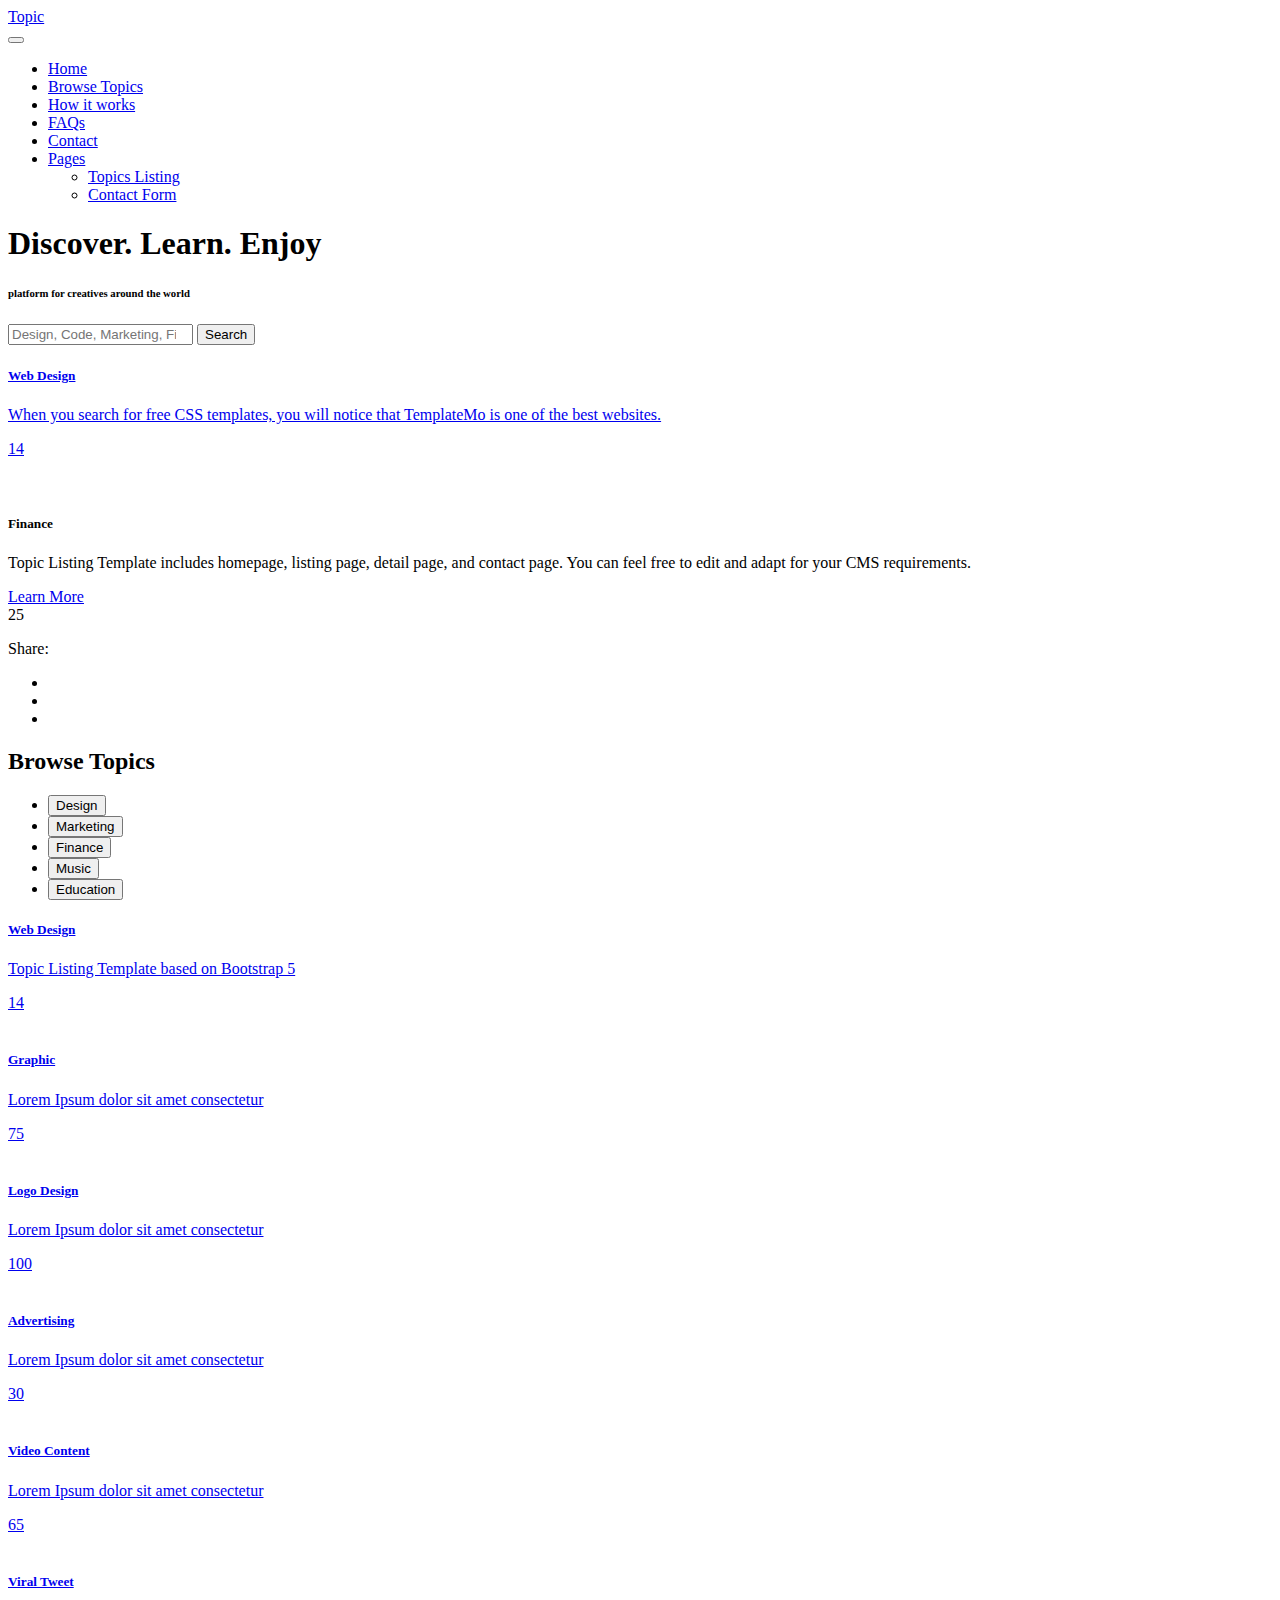
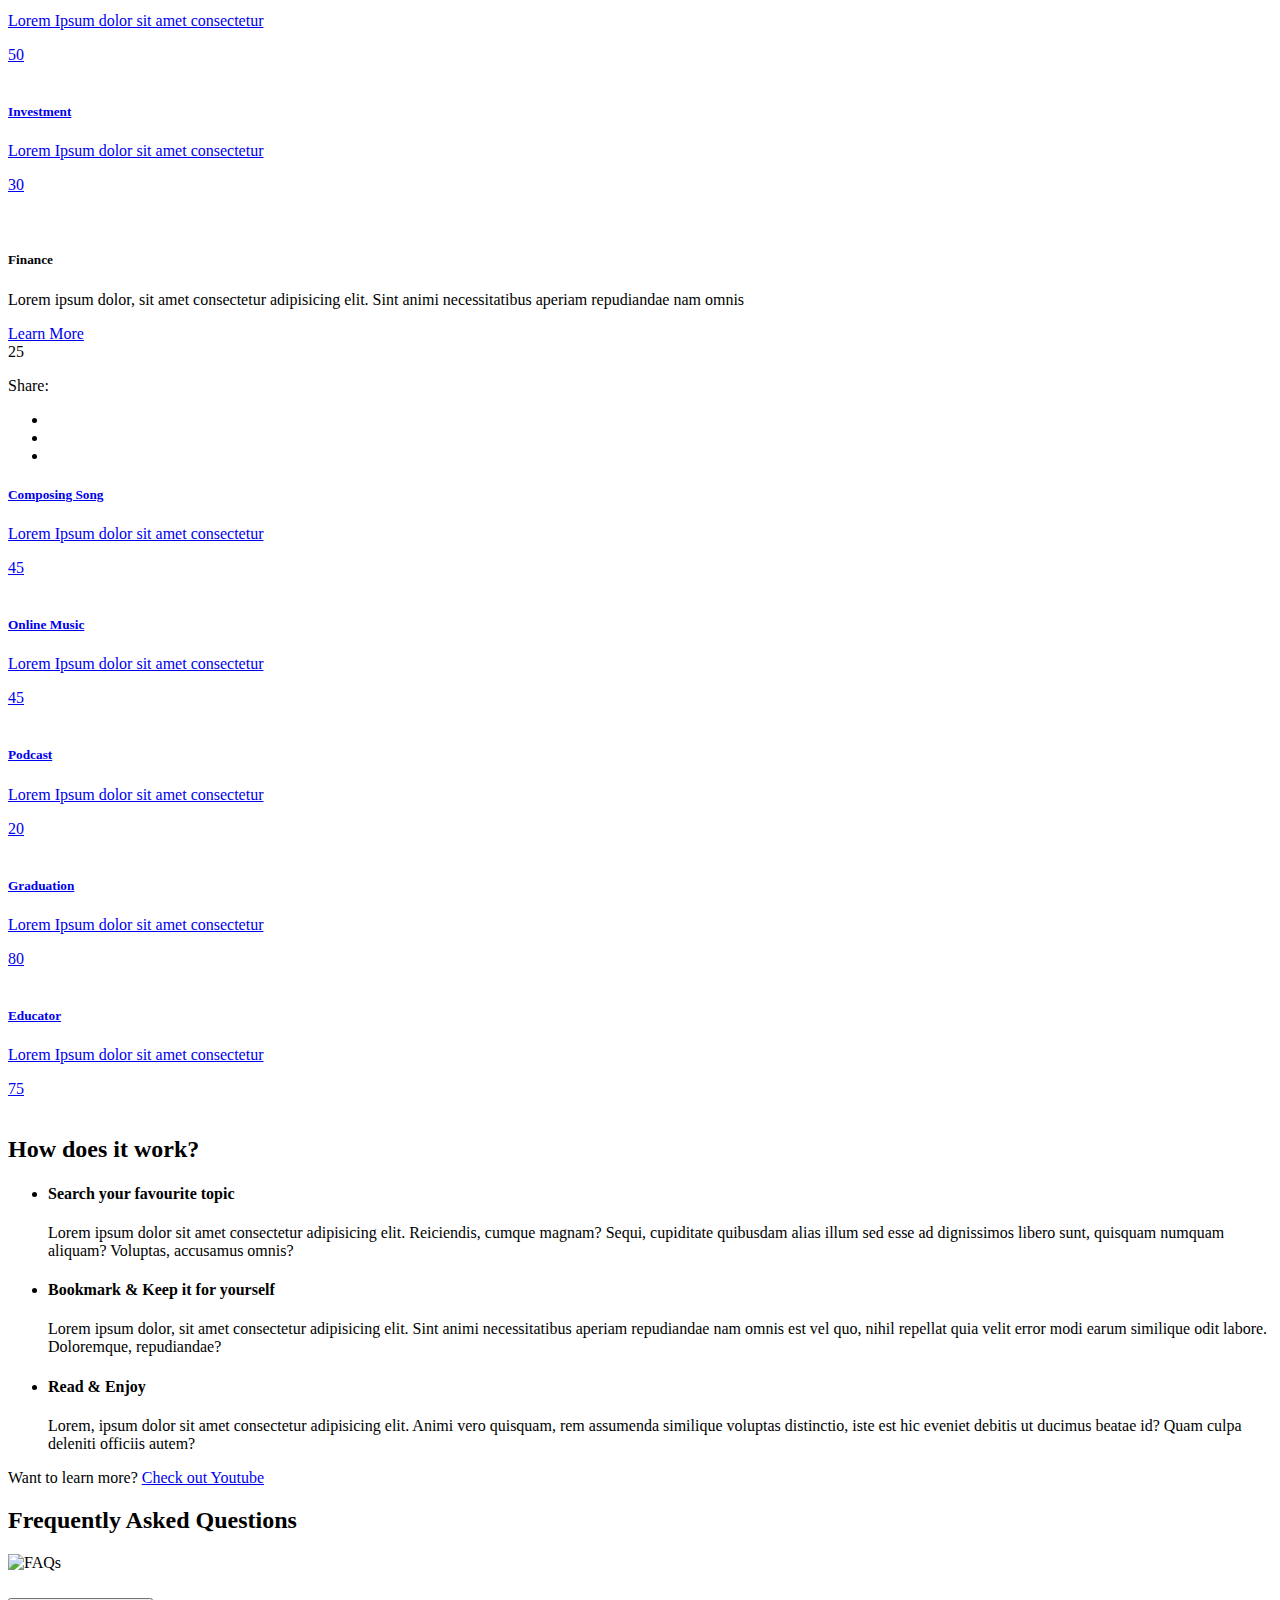
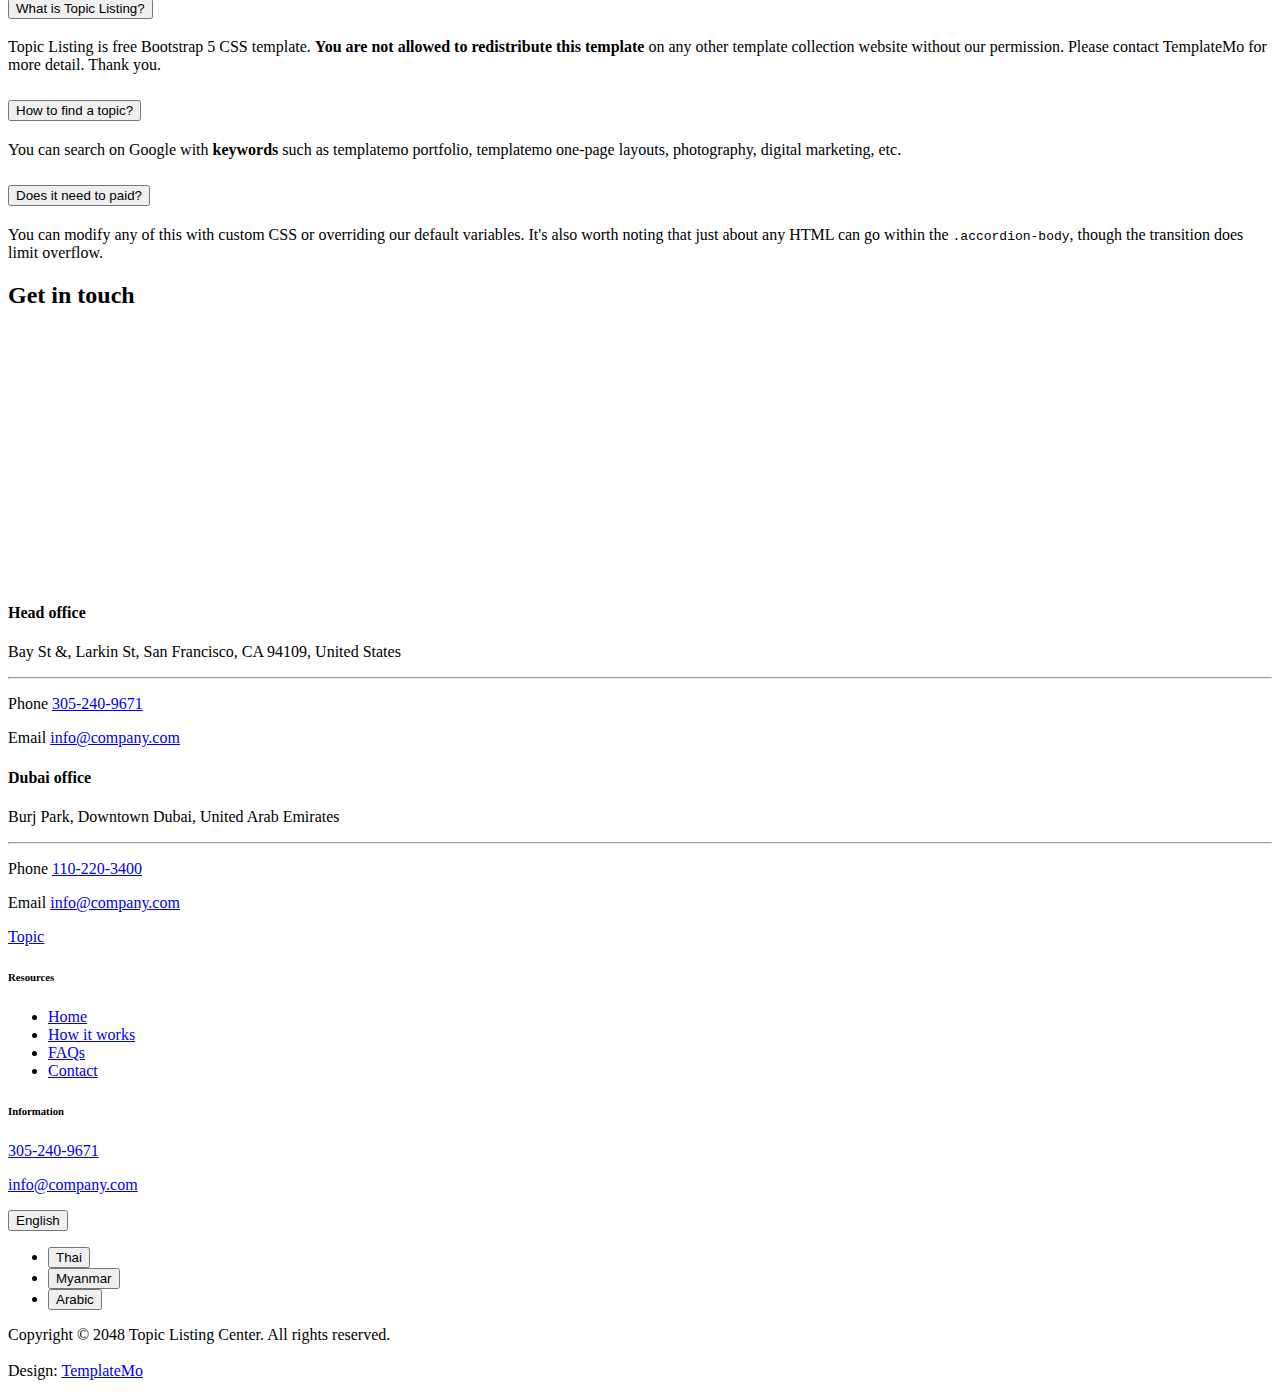
==== client/public/resource/index.html @ b2883f79 "Setup basic markup, styles and routes" ====
<!doctype html>
<html lang="en">
    <head>
        <meta charset="utf-8">
        <meta name="viewport" content="width=device-width, initial-scale=1">

        <meta name="description" content="">
        <meta name="author" content="">

        <title>Topic Listing Bootstrap 5 Template</title>

        <!-- CSS FILES -->        
        <link rel="preconnect" href="https://fonts.googleapis.com">
        
        <link rel="preconnect" href="https://fonts.gstatic.com" crossorigin>

        <link href="https://fonts.googleapis.com/css2?family=Montserrat:wght@500;600;700&family=Open+Sans&display=swap" rel="stylesheet">
                        
        <link href="css/bootstrap.min.css" rel="stylesheet">

        <link href="css/bootstrap-icons.css" rel="stylesheet">

        <link href="css/templatemo-topic-listing.css" rel="stylesheet">      
<!--

TemplateMo 590 topic listing

https://templatemo.com/tm-590-topic-listing

-->
    </head>
    
    <body id="top">

        <main>

            <nav className="navbar navbar-expand-lg">
                <div className="container">
                    <a className="navbar-brand" href="index.html">
                        <i className="bi-back"></i>
                        <span>Topic</span>
                    </a>

                    <div className="d-lg-none ms-auto me-4">
                        <a href="#top" className="navbar-icon bi-person smoothscroll"></a>
                    </div>
    
                    <button className="navbar-toggler" type="button" data-bs-toggle="collapse" data-bs-target="#navbarNav" aria-controls="navbarNav" aria-expanded="false" aria-label="Toggle navigation">
                        <span className="navbar-toggler-icon"></span>
                    </button>
    
                    <div className="collapse navbar-collapse" id="navbarNav">
                        <ul className="navbar-nav ms-lg-5 me-lg-auto">
                            <li className="nav-item">
                                <a className="nav-link click-scroll" href="#section_1">Home</a>
                            </li>

                            <li className="nav-item">
                                <a className="nav-link click-scroll" href="#section_2">Browse Topics</a>
                            </li>
    
                            <li className="nav-item">
                                <a className="nav-link click-scroll" href="#section_3">How it works</a>
                            </li>

                            <li className="nav-item">
                                <a className="nav-link click-scroll" href="#section_4">FAQs</a>
                            </li>
    
                            <li className="nav-item">
                                <a className="nav-link click-scroll" href="#section_5">Contact</a>
                            </li>

                            <li className="nav-item dropdown">
                                <a className="nav-link dropdown-toggle" href="#" id="navbarLightDropdownMenuLink" role="button" data-bs-toggle="dropdown" aria-expanded="false">Pages</a>

                                <ul className="dropdown-menu dropdown-menu-light" aria-labelledby="navbarLightDropdownMenuLink">
                                    <li><a className="dropdown-item" href="topics-listing.html">Topics Listing</a></li>

                                    <li><a className="dropdown-item" href="contact.html">Contact Form</a></li>
                                </ul>
                            </li>
                        </ul>

                        <div className="d-none d-lg-block">
                            <a href="#top" className="navbar-icon bi-person smoothscroll"></a>
                        </div>
                    </div>
                </div>
            </nav>
            

            <section className="hero-section d-flex justify-content-center align-items-center" id="section_1">
                <div className="container">
                    <div className="row">

                        <div className="col-lg-8 col-12 mx-auto">
                            <h1 className="text-white text-center">Discover. Learn. Enjoy</h1>

                            <h6 className="text-center">platform for creatives around the world</h6>

                            <form method="get" className="custom-form mt-4 pt-2 mb-lg-0 mb-5" role="search">
                                <div className="input-group input-group-lg">
                                    <span className="input-group-text bi-search" id="basic-addon1">
                                        
                                    </span>

                                    <input name="keyword" type="search" className="form-control" id="keyword" placeholder="Design, Code, Marketing, Finance ..." aria-label="Search" />

                                    <button type="submit" className="form-control">Search</button>
                                </div>
                            </form>
                        </div>

                    </div>
                </div>
            </section>


            <section className="featured-section">
                <div className="container">
                    <div className="row justify-content-center">

                        <div className="col-lg-4 col-12 mb-4 mb-lg-0">
                            <div className="custom-block bg-white shadow-lg">
                                <a href="topics-detail.html">
                                    <div className="d-flex">
                                        <div>
                                            <h5 className="mb-2">Web Design</h5>

                                            <p className="mb-0">When you search for free CSS templates, you will notice that TemplateMo is one of the best websites.</p>
                                        </div>

                                        <span className="badge bg-design rounded-pill ms-auto">14</span>
                                    </div>

                                    <img src="images/topics/undraw_Remote_design_team_re_urdx.png" className="custom-block-image img-fluid" alt="">
                                </a>
                            </div>
                        </div>

                        <div className="col-lg-6 col-12">
                            <div className="custom-block custom-block-overlay">
                                <div className="d-flex flex-column h-100">
                                    <img src="images/businesswoman-using-tablet-analysis.jpg" className="custom-block-image img-fluid" alt="">

                                    <div className="custom-block-overlay-text d-flex">
                                        <div>
                                            <h5 className="text-white mb-2">Finance</h5>

                                            <p className="text-white">Topic Listing Template includes homepage, listing page, detail page, and contact page. You can feel free to edit and adapt for your CMS requirements.</p>

                                            <a href="topics-detail.html" className="btn custom-btn mt-2 mt-lg-3">Learn More</a>
                                        </div>

                                        <span className="badge bg-finance rounded-pill ms-auto">25</span>
                                    </div>

                                    <div className="social-share d-flex">
                                        <p className="text-white me-4">Share:</p>

                                        <ul className="social-icon">
                                            <li className="social-icon-item">
                                                <a href="#" className="social-icon-link bi-twitter"></a>
                                            </li>

                                            <li className="social-icon-item">
                                                <a href="#" className="social-icon-link bi-facebook"></a>
                                            </li>

                                            <li className="social-icon-item">
                                                <a href="#" className="social-icon-link bi-pinterest"></a>
                                            </li>
                                        </ul>

                                        <a href="#" className="custom-icon bi-bookmark ms-auto"></a>
                                    </div>

                                    <div className="section-overlay"></div>
                                </div>
                            </div>
                        </div>

                    </div>
                </div>
            </section>


            <section className="explore-section section-padding" id="section_2">
                <div className="container">
                    <div className="row">

                        <div className="col-12 text-center">
                            <h2 className="mb-4">Browse Topics</h1>
                        </div>

                    </div>
                </div>

                <div className="container-fluid">
                    <div className="row">
                        <ul className="nav nav-tabs" id="myTab" role="tablist">
                            <li className="nav-item" role="presentation">
                                <button className="nav-link active" id="design-tab" data-bs-toggle="tab" data-bs-target="#design-tab-pane" type="button" role="tab" aria-controls="design-tab-pane" aria-selected="true">Design</button>
                            </li>

                            <li className="nav-item" role="presentation">
                                <button className="nav-link" id="marketing-tab" data-bs-toggle="tab" data-bs-target="#marketing-tab-pane" type="button" role="tab" aria-controls="marketing-tab-pane" aria-selected="false">Marketing</button>
                            </li>

                            <li className="nav-item" role="presentation">
                                <button className="nav-link" id="finance-tab" data-bs-toggle="tab" data-bs-target="#finance-tab-pane" type="button" role="tab" aria-controls="finance-tab-pane" aria-selected="false">Finance</button>
                            </li>

                            <li className="nav-item" role="presentation">
                                <button className="nav-link" id="music-tab" data-bs-toggle="tab" data-bs-target="#music-tab-pane" type="button" role="tab" aria-controls="music-tab-pane" aria-selected="false">Music</button>
                            </li>

                            <li className="nav-item" role="presentation">
                                <button className="nav-link" id="education-tab" data-bs-toggle="tab" data-bs-target="#education-tab-pane" type="button" role="tab" aria-controls="education-tab-pane" aria-selected="false">Education</button>
                            </li>
                        </ul>
                    </div>
                </div>

                <div className="container">
                    <div className="row">

                        <div className="col-12">
                            <div className="tab-content" id="myTabContent">
                                <div className="tab-pane fade show active" id="design-tab-pane" role="tabpanel" aria-labelledby="design-tab" tabIndex="0">
                                    <div className="row">
                                        <div className="col-lg-4 col-md-6 col-12 mb-4 mb-lg-0">
                                            <div className="custom-block bg-white shadow-lg">
                                                <a href="topics-detail.html">
                                                    <div className="d-flex">
                                                        <div>
                                                            <h5 className="mb-2">Web Design</h5>

                                                            <p className="mb-0">Topic Listing Template based on Bootstrap 5</p>
                                                        </div>

                                                        <span className="badge bg-design rounded-pill ms-auto">14</span>
                                                    </div>

                                                    <img src="images/topics/undraw_Remote_design_team_re_urdx.png" className="custom-block-image img-fluid" alt="">
                                                </a>
                                            </div>
                                        </div>

                                        <div className="col-lg-4 col-md-6 col-12 mb-4 mb-lg-0">
                                            <div className="custom-block bg-white shadow-lg">
                                                <a href="topics-detail.html">
                                                    <div className="d-flex">
                                                        <div>
                                                            <h5 className="mb-2">Graphic</h5>

                                                                <p className="mb-0">Lorem Ipsum dolor sit amet consectetur</p>
                                                        </div>

                                                        <span className="badge bg-design rounded-pill ms-auto">75</span>
                                                    </div>

                                                    <img src="images/topics/undraw_Redesign_feedback_re_jvm0.png" className="custom-block-image img-fluid" alt="">
                                                </a>
                                            </div>
                                        </div>

                                        <div className="col-lg-4 col-md-6 col-12">
                                            <div className="custom-block bg-white shadow-lg">
                                                <a href="topics-detail.html">
                                                    <div className="d-flex">
                                                        <div>
                                                            <h5 className="mb-2">Logo Design</h5>

                                                                <p className="mb-0">Lorem Ipsum dolor sit amet consectetur</p>
                                                        </div>

                                                        <span className="badge bg-design rounded-pill ms-auto">100</span>
                                                    </div>

                                                    <img src="images/topics/colleagues-working-cozy-office-medium-shot.png" className="custom-block-image img-fluid" alt="">
                                                </a>
                                            </div>
                                        </div>
                                    </div>
                                </div>

                                <div className="tab-pane fade" id="marketing-tab-pane" role="tabpanel" aria-labelledby="marketing-tab" tabIndex="0">
                                    <div className="row">
                                        <div className="col-lg-4 col-md-6 col-12 mb-4 mb-lg-3">
                                                <div className="custom-block bg-white shadow-lg">
                                                    <a href="topics-detail.html">
                                                        <div className="d-flex">
                                                            <div>
                                                                <h5 className="mb-2">Advertising</h5>

                                                                <p className="mb-0">Lorem Ipsum dolor sit amet consectetur</p>
                                                            </div>

                                                            <span className="badge bg-advertising rounded-pill ms-auto">30</span>
                                                        </div>

                                                        <img src="images/topics/undraw_online_ad_re_ol62.png" className="custom-block-image img-fluid" alt="">
                                                    </a>
                                                </div>
                                            </div>

                                            <div className="col-lg-4 col-md-6 col-12 mb-4 mb-lg-3">
                                                <div className="custom-block bg-white shadow-lg">
                                                    <a href="topics-detail.html">
                                                        <div className="d-flex">
                                                            <div>
                                                                <h5 className="mb-2">Video Content</h5>

                                                                <p className="mb-0">Lorem Ipsum dolor sit amet consectetur</p>
                                                            </div>

                                                            <span className="badge bg-advertising rounded-pill ms-auto">65</span>
                                                        </div>

                                                        <img src="images/topics/undraw_Group_video_re_btu7.png" className="custom-block-image img-fluid" alt="">
                                                    </a>
                                                </div>
                                            </div>

                                            <div className="col-lg-4 col-md-6 col-12">
                                                <div className="custom-block bg-white shadow-lg">
                                                    <a href="topics-detail.html">
                                                        <div className="d-flex">
                                                            <div>
                                                                <h5 className="mb-2">Viral Tweet</h5>

                                                                <p className="mb-0">Lorem Ipsum dolor sit amet consectetur</p>
                                                            </div>

                                                            <span className="badge bg-advertising rounded-pill ms-auto">50</span>
                                                        </div>

                                                        <img src="images/topics/undraw_viral_tweet_gndb.png" className="custom-block-image img-fluid" alt="">
                                                    </a>
                                                </div>
                                            </div>
                                        </div>
                                  </div>

                                <div className="tab-pane fade" id="finance-tab-pane" role="tabpanel" aria-labelledby="finance-tab" tabIndex="0">   <div className="row">
                                        <div className="col-lg-6 col-md-6 col-12 mb-4 mb-lg-0">
                                            <div className="custom-block bg-white shadow-lg">
                                                <a href="topics-detail.html">
                                                    <div className="d-flex">
                                                        <div>
                                                            <h5 className="mb-2">Investment</h5>

                                                            <p className="mb-0">Lorem Ipsum dolor sit amet consectetur</p>
                                                        </div>

                                                        <span className="badge bg-finance rounded-pill ms-auto">30</span>
                                                    </div>

                                                    <img src="images/topics/undraw_Finance_re_gnv2.png" className="custom-block-image img-fluid" alt="">
                                                </a>
                                            </div>
                                        </div>

                                        <div className="col-lg-6 col-md-6 col-12">
                                            <div className="custom-block custom-block-overlay">
                                                <div className="d-flex flex-column h-100">
                                                    <img src="images/businesswoman-using-tablet-analysis-graph-company-finance-strategy-statistics-success-concept-planning-future-office-room.jpg" className="custom-block-image img-fluid" alt="">

                                                    <div className="custom-block-overlay-text d-flex">
                                                        <div>
                                                            <h5 className="text-white mb-2">Finance</h5>

                                                            <p className="text-white">Lorem ipsum dolor, sit amet consectetur adipisicing elit. Sint animi necessitatibus aperiam repudiandae nam omnis</p>

                                                            <a href="topics-detail.html" className="btn custom-btn mt-2 mt-lg-3">Learn More</a>
                                                        </div>

                                                        <span className="badge bg-finance rounded-pill ms-auto">25</span>
                                                    </div>

                                                    <div className="social-share d-flex">
                                                        <p className="text-white me-4">Share:</p>

                                                        <ul className="social-icon">
                                                            <li className="social-icon-item">
                                                                <a href="#" className="social-icon-link bi-twitter"></a>
                                                            </li>

                                                            <li className="social-icon-item">
                                                                <a href="#" className="social-icon-link bi-facebook"></a>
                                                            </li>

                                                            <li className="social-icon-item">
                                                                <a href="#" className="social-icon-link bi-pinterest"></a>
                                                            </li>
                                                        </ul>

                                                        <a href="#" className="custom-icon bi-bookmark ms-auto"></a>
                                                    </div>

                                                    <div className="section-overlay"></div>
                                                </div>
                                            </div>
                                        </div>
                                    </div>
                                </div>

                                <div className="tab-pane fade" id="music-tab-pane" role="tabpanel" aria-labelledby="music-tab" tabIndex="0">
                                    <div className="row">
                                        <div className="col-lg-4 col-md-6 col-12 mb-4 mb-lg-3">
                                            <div className="custom-block bg-white shadow-lg">
                                                <a href="topics-detail.html">
                                                    <div className="d-flex">
                                                        <div>
                                                            <h5 className="mb-2">Composing Song</h5>

                                                            <p className="mb-0">Lorem Ipsum dolor sit amet consectetur</p>
                                                        </div>

                                                        <span className="badge bg-music rounded-pill ms-auto">45</span>
                                                    </div>

                                                    <img src="images/topics/undraw_Compose_music_re_wpiw.png" className="custom-block-image img-fluid" alt="">
                                                </a>
                                            </div>
                                        </div>

                                        <div className="col-lg-4 col-md-6 col-12 mb-4 mb-lg-3">
                                            <div className="custom-block bg-white shadow-lg">
                                                <a href="topics-detail.html">
                                                    <div className="d-flex">
                                                        <div>
                                                            <h5 className="mb-2">Online Music</h5>

                                                            <p className="mb-0">Lorem Ipsum dolor sit amet consectetur</p>
                                                        </div>

                                                        <span className="badge bg-music rounded-pill ms-auto">45</span>
                                                    </div>

                                                    <img src="images/topics/undraw_happy_music_g6wc.png" className="custom-block-image img-fluid" alt="">
                                                </a>
                                            </div>
                                        </div>

                                        <div className="col-lg-4 col-md-6 col-12">
                                            <div className="custom-block bg-white shadow-lg">
                                                <a href="topics-detail.html">
                                                    <div className="d-flex">
                                                        <div>
                                                            <h5 className="mb-2">Podcast</h5>

                                                            <p className="mb-0">Lorem Ipsum dolor sit amet consectetur</p>
                                                        </div>

                                                        <span className="badge bg-music rounded-pill ms-auto">20</span>
                                                    </div>

                                                    <img src="images/topics/undraw_Podcast_audience_re_4i5q.png" className="custom-block-image img-fluid" alt="">
                                                </a>
                                            </div>
                                        </div>
                                    </div>
                                </div>

                                <div className="tab-pane fade" id="education-tab-pane" role="tabpanel" aria-labelledby="education-tab" tabIndex="0">
                                    <div className="row">
                                        <div className="col-lg-6 col-md-6 col-12 mb-4 mb-lg-3">
                                            <div className="custom-block bg-white shadow-lg">
                                                <a href="topics-detail.html">
                                                    <div className="d-flex">
                                                        <div>
                                                            <h5 className="mb-2">Graduation</h5>

                                                            <p className="mb-0">Lorem Ipsum dolor sit amet consectetur</p>
                                                        </div>

                                                        <span className="badge bg-education rounded-pill ms-auto">80</span>
                                                    </div>

                                                    <img src="images/topics/undraw_Graduation_re_gthn.png" className="custom-block-image img-fluid" alt="">
                                                </a>
                                            </div>
                                        </div>

                                        <div className="col-lg-6 col-md-6 col-12">
                                            <div className="custom-block bg-white shadow-lg">
                                                <a href="topics-detail.html">
                                                    <div className="d-flex">
                                                        <div>
                                                            <h5 className="mb-2">Educator</h5>

                                                            <p className="mb-0">Lorem Ipsum dolor sit amet consectetur</p>
                                                        </div>

                                                        <span className="badge bg-education rounded-pill ms-auto">75</span>
                                                    </div>

                                                    <img src="images/topics/undraw_Educator_re_ju47.png" className="custom-block-image img-fluid" alt="">
                                                </a>
                                            </div>
                                        </div>
                                    </div>
                                </div>
                            </div>

                    </div>
                </div>
            </section>


            <section className="timeline-section section-padding" id="section_3">
                <div className="section-overlay"></div>

                <div className="container">
                    <div className="row">

                        <div className="col-12 text-center">
                            <h2 className="text-white mb-4">How does it work?</h1>
                        </div>

                        <div className="col-lg-10 col-12 mx-auto">
                            <div className="timeline-container">
                                <ul className="vertical-scrollable-timeline" id="vertical-scrollable-timeline">
                                    <div className="list-progress">
                                        <div className="inner"></div>
                                    </div>

                                    <li>
                                        <h4 className="text-white mb-3">Search your favourite topic</h4>

                                        <p className="text-white">Lorem ipsum dolor sit amet consectetur adipisicing elit. Reiciendis, cumque magnam? Sequi, cupiditate quibusdam alias illum sed esse ad dignissimos libero sunt, quisquam numquam aliquam? Voluptas, accusamus omnis?</p>

                                        <div className="icon-holder">
                                          <i className="bi-search"></i>
                                        </div>
                                    </li>
                                    
                                    <li>
                                        <h4 className="text-white mb-3">Bookmark &amp; Keep it for yourself</h4>

                                        <p className="text-white">Lorem ipsum dolor, sit amet consectetur adipisicing elit. Sint animi necessitatibus aperiam repudiandae nam omnis est vel quo, nihil repellat quia velit error modi earum similique odit labore. Doloremque, repudiandae?</p>

                                        <div className="icon-holder">
                                          <i className="bi-bookmark"></i>
                                        </div>
                                    </li>

                                    <li>
                                        <h4 className="text-white mb-3">Read &amp; Enjoy</h4>

                                        <p className="text-white">Lorem, ipsum dolor sit amet consectetur adipisicing elit. Animi vero quisquam, rem assumenda similique voluptas distinctio, iste est hic eveniet debitis ut ducimus beatae id? Quam culpa deleniti officiis autem?</p>

                                        <div className="icon-holder">
                                          <i className="bi-book"></i>
                                        </div>
                                    </li>
                                </ul>
                            </div>
                        </div>

                        <div className="col-12 text-center mt-5">
                            <p className="text-white">
                                Want to learn more?
                                <a href="#" className="btn custom-btn custom-border-btn ms-3">Check out Youtube</a>
                            </p>
                        </div>
                    </div>
                </div>
            </section>


            <section className="faq-section section-padding" id="section_4">
                <div className="container">
                    <div className="row">

                        <div className="col-lg-6 col-12">
                            <h2 className="mb-4">Frequently Asked Questions</h2>
                        </div>

                        <div className="clearfix"></div>

                        <div className="col-lg-5 col-12">
                            <img src="images/faq_graphic.jpg" className="img-fluid" alt="FAQs">
                        </div>

                        <div className="col-lg-6 col-12 m-auto">
                            <div className="accordion" id="accordionExample">
                                <div className="accordion-item">
                                    <h2 className="accordion-header" id="headingOne">
                                        <button className="accordion-button" type="button" data-bs-toggle="collapse" data-bs-target="#collapseOne" aria-expanded="true" aria-controls="collapseOne">
                                        What is Topic Listing?
                                        </button>
                                    </h2>

                                    <div id="collapseOne" className="accordion-collapse collapse show" aria-labelledby="headingOne" data-bs-parent="#accordionExample">
                                        <div className="accordion-body">
                                            Topic Listing is free Bootstrap 5 CSS template. <strong>You are not allowed to redistribute this template</strong> on any other template collection website without our permission. Please contact TemplateMo for more detail. Thank you.
                                        </div>
                                    </div>
                                </div>

                                <div className="accordion-item">
                                    <h2 className="accordion-header" id="headingTwo">
                                        <button className="accordion-button collapsed" type="button" data-bs-toggle="collapse" data-bs-target="#collapseTwo" aria-expanded="false" aria-controls="collapseTwo">
                                        How to find a topic?
                                    </button>
                                    </h2>

                                    <div id="collapseTwo" className="accordion-collapse collapse" aria-labelledby="headingTwo" data-bs-parent="#accordionExample">
                                        <div className="accordion-body">
                                            You can search on Google with <strong>keywords</strong> such as templatemo portfolio, templatemo one-page layouts, photography, digital marketing, etc.
                                        </div>
                                    </div>
                                </div>

                                <div className="accordion-item">
                                    <h2 className="accordion-header" id="headingThree">
                                        <button className="accordion-button collapsed" type="button" data-bs-toggle="collapse" data-bs-target="#collapseThree" aria-expanded="false" aria-controls="collapseThree">
                                        Does it need to paid?
                                    </button>
                                    </h2>

                                    <div id="collapseThree" className="accordion-collapse collapse" aria-labelledby="headingThree" data-bs-parent="#accordionExample">
                                        <div className="accordion-body">
                                            You can modify any of this with custom CSS or overriding our default variables. It's also worth noting that just about any HTML can go within the <code>.accordion-body</code>, though the transition does limit overflow.
                                        </div>
                                    </div>
                                </div>
                            </div>
                        </div>

                    </div>
                </div>
            </section>


            <section className="contact-section section-padding section-bg" id="section_5">
                <div className="container">
                    <div className="row">

                        <div className="col-lg-12 col-12 text-center">
                            <h2 className="mb-5">Get in touch</h2>
                        </div>

                        <div className="col-lg-5 col-12 mb-4 mb-lg-0">
                            <iframe className="google-map" src="https://www.google.com/maps/embed?pb=!1m18!1m12!1m3!1d2595.065641062665!2d-122.4230416990949!3d37.80335401520422!2m3!1f0!2f0!3f0!3m2!1i1024!2i768!4f13.1!3m3!1m2!1s0x80858127459fabad%3A0x808ba520e5e9edb7!2sFrancisco%20Park!5e1!3m2!1sen!2sth!4v1684340239744!5m2!1sen!2sth" width="100%" height="250" style="border:0;" allowfullscreen="" loading="lazy" referrerpolicy="no-referrer-when-downgrade"></iframe>
                        </div>

                        <div className="col-lg-3 col-md-6 col-12 mb-3 mb-lg- mb-md-0 ms-auto">
                            <h4 className="mb-3">Head office</h4>

                            <p>Bay St &amp;, Larkin St, San Francisco, CA 94109, United States</p>

                            <hr>

                            <p className="d-flex align-items-center mb-1">
                                <span className="me-2">Phone</span>

                                <a href="tel: 305-240-9671" className="site-footer-link">
                                    305-240-9671
                                </a>
                            </p>

                            <p className="d-flex align-items-center">
                                <span className="me-2">Email</span>

                                <a href="mailto:info@company.com" className="site-footer-link">
                                    info@company.com
                                </a>
                            </p>
                        </div>

                        <div className="col-lg-3 col-md-6 col-12 mx-auto">
                            <h4 className="mb-3">Dubai office</h4>

                            <p>Burj Park, Downtown Dubai, United Arab Emirates</p>

                            <hr>

                            <p className="d-flex align-items-center mb-1">
                                <span className="me-2">Phone</span>

                                <a href="tel: 110-220-3400" className="site-footer-link">
                                    110-220-3400
                                </a>
                            </p>

                            <p className="d-flex align-items-center">
                                <span className="me-2">Email</span>

                                <a href="mailto:info@company.com" className="site-footer-link">
                                    info@company.com
                                </a>
                            </p>
                        </div>

                    </div>
                </div>
            </section>
        </main>

<footer className="site-footer section-padding">
            <div className="container">
                <div className="row">

                    <div className="col-lg-3 col-12 mb-4 pb-2">
                        <a className="navbar-brand mb-2" href="index.html">
                            <i className="bi-back"></i>
                            <span>Topic</span>
                        </a>
                    </div>

                    <div className="col-lg-3 col-md-4 col-6">
                        <h6 className="site-footer-title mb-3">Resources</h6>

                        <ul className="site-footer-links">
                            <li className="site-footer-link-item">
                                <a href="#" className="site-footer-link">Home</a>
                            </li>

                            <li className="site-footer-link-item">
                                <a href="#" className="site-footer-link">How it works</a>
                            </li>

                            <li className="site-footer-link-item">
                                <a href="#" className="site-footer-link">FAQs</a>
                            </li>

                            <li className="site-footer-link-item">
                                <a href="#" className="site-footer-link">Contact</a>
                            </li>
                        </ul>
                    </div>

                    <div className="col-lg-3 col-md-4 col-6 mb-4 mb-lg-0">
                        <h6 className="site-footer-title mb-3">Information</h6>

                        <p className="text-white d-flex mb-1">
                            <a href="tel: 305-240-9671" className="site-footer-link">
                                305-240-9671
                            </a>
                        </p>

                        <p className="text-white d-flex">
                            <a href="mailto:info@company.com" className="site-footer-link">
                                info@company.com
                            </a>
                        </p>
                    </div>

                    <div className="col-lg-3 col-md-4 col-12 mt-4 mt-lg-0 ms-auto">
                        <div className="dropdown">
                            <button className="btn btn-secondary dropdown-toggle" type="button" data-bs-toggle="dropdown" aria-expanded="false">
                            English</button>

                            <ul className="dropdown-menu">
                                <li><button className="dropdown-item" type="button">Thai</button></li>

                                <li><button className="dropdown-item" type="button">Myanmar</button></li>

                                <li><button className="dropdown-item" type="button">Arabic</button></li>
                            </ul>
                        </div>

                        <p className="copyright-text mt-lg-5 mt-4">Copyright © 2048 Topic Listing Center. All rights reserved.
                        <br><br>Design: <a rel="nofollow" href="https://templatemo.com" target="_blank">TemplateMo</a></p>
                        
                    </div>

                </div>
            </div>
        </footer>


        <!-- JAVASCRIPT FILES -->
        <script src="js/jquery.min.js"></script>
        <script src="js/bootstrap.bundle.min.js"></script>
        <script src="js/jquery.sticky.js"></script>
        <script src="js/click-scroll.js"></script>
        <script src="js/custom.js"></script>

    </body>
</html>
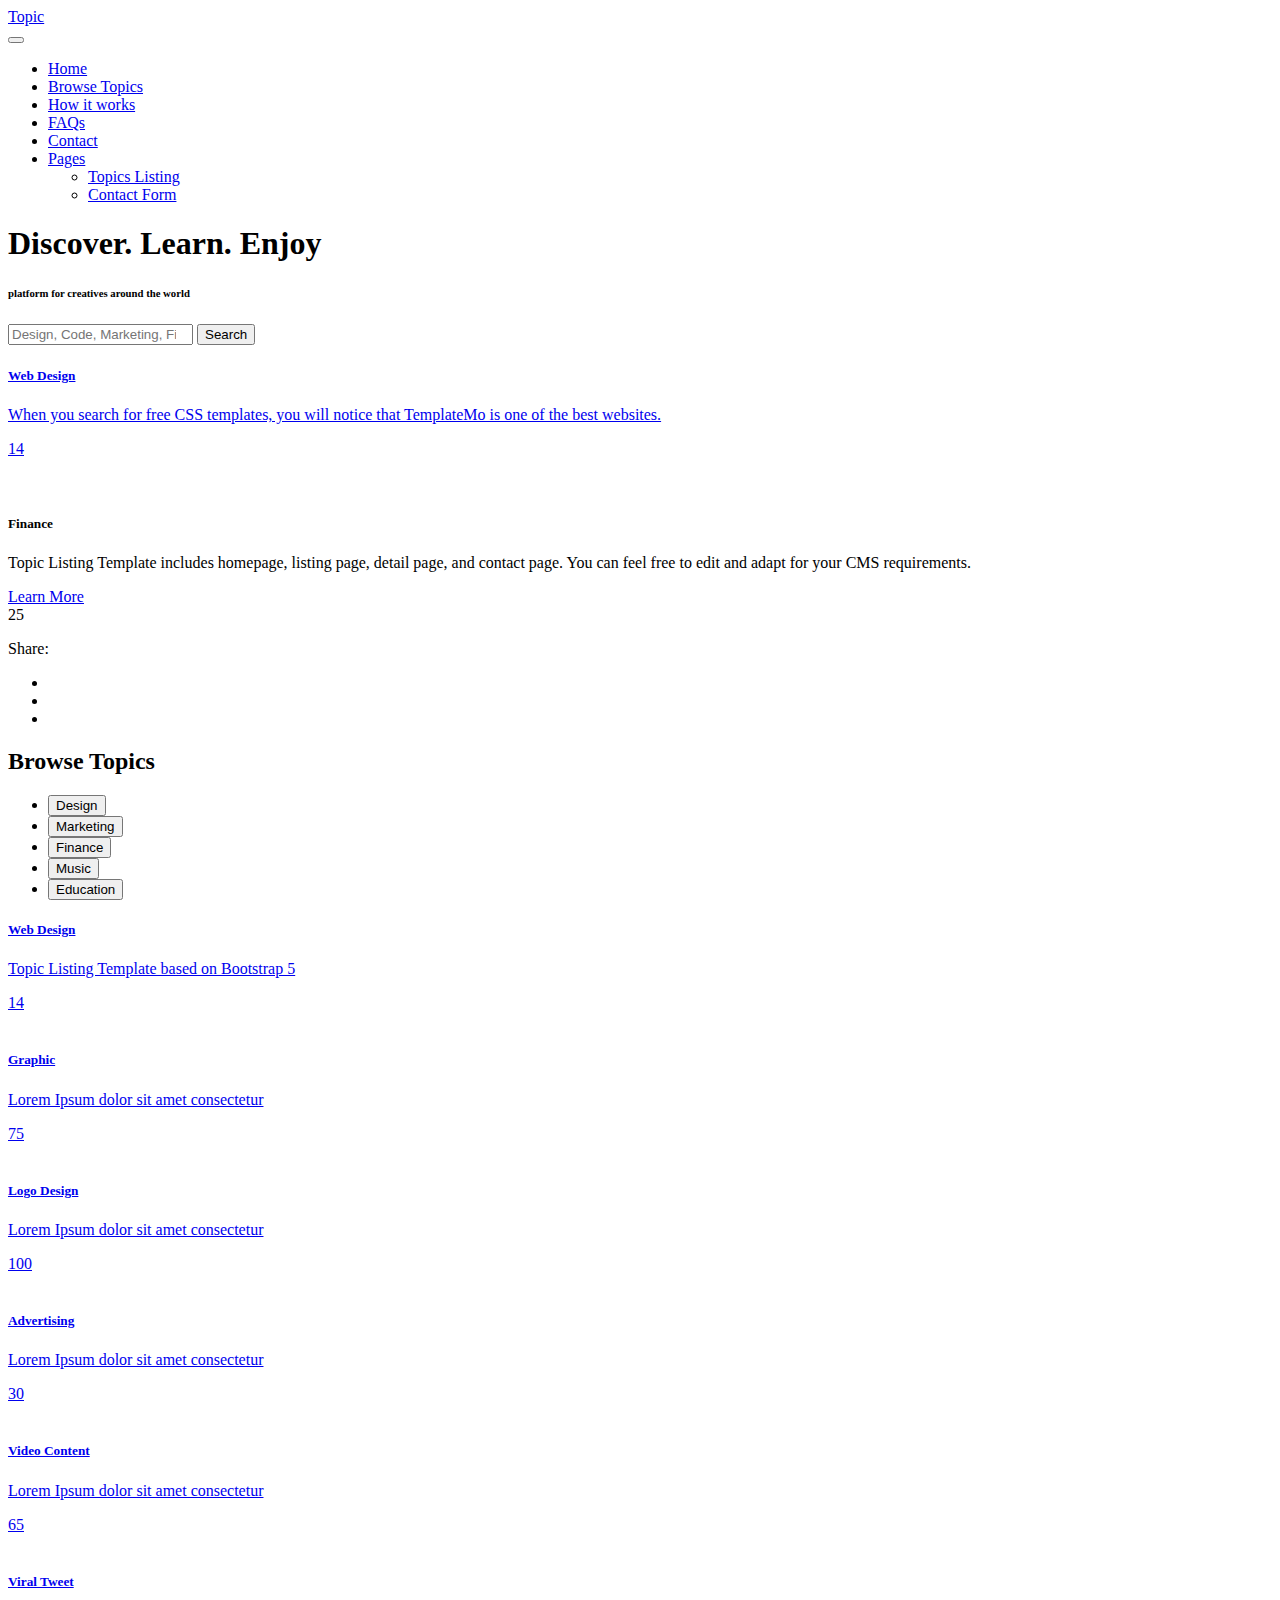
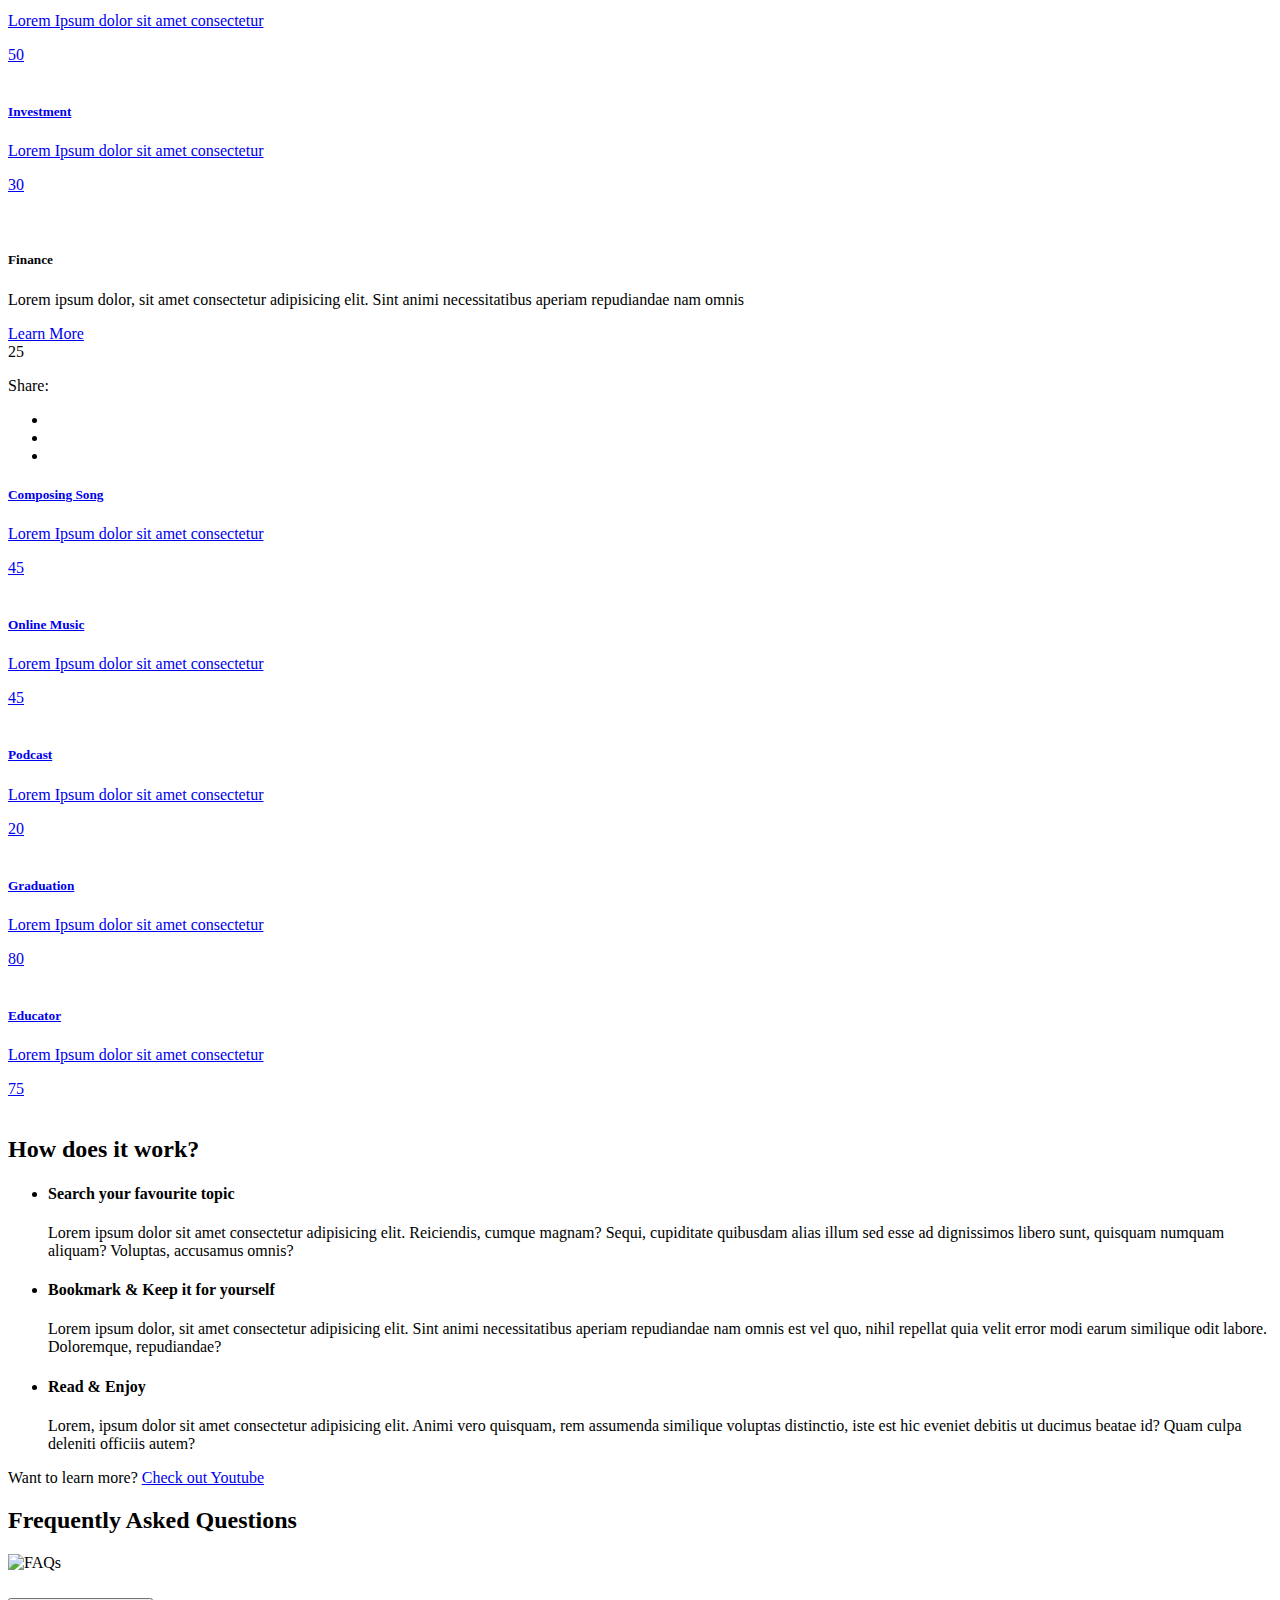
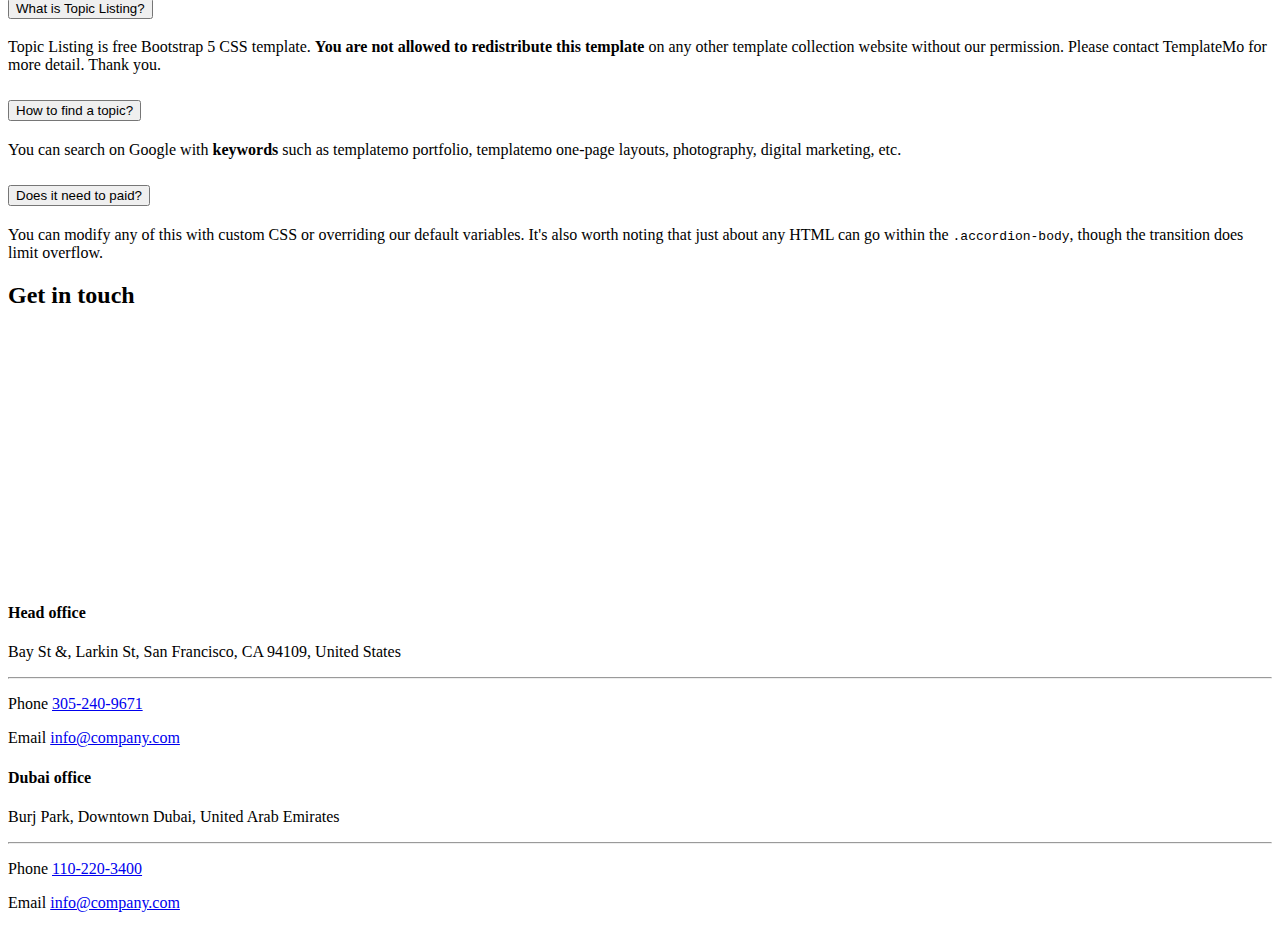
==== commit a6260d75: "Setup footer, login and register page" ====
--- a/client/public/resource/index.html
+++ b/client/public/resource/index.html
@@ -702,85 +702,11 @@
             </section>
         </main>
 
-<footer className="site-footer section-padding">
-            <div className="container">
-                <div className="row">
-
-                    <div className="col-lg-3 col-12 mb-4 pb-2">
-                        <a className="navbar-brand mb-2" href="index.html">
-                            <i className="bi-back"></i>
-                            <span>Topic</span>
-                        </a>
-                    </div>
-
-                    <div className="col-lg-3 col-md-4 col-6">
-                        <h6 className="site-footer-title mb-3">Resources</h6>
-
-                        <ul className="site-footer-links">
-                            <li className="site-footer-link-item">
-                                <a href="#" className="site-footer-link">Home</a>
-                            </li>
-
-                            <li className="site-footer-link-item">
-                                <a href="#" className="site-footer-link">How it works</a>
-                            </li>
-
-                            <li className="site-footer-link-item">
-                                <a href="#" className="site-footer-link">FAQs</a>
-                            </li>
-
-                            <li className="site-footer-link-item">
-                                <a href="#" className="site-footer-link">Contact</a>
-                            </li>
-                        </ul>
-                    </div>
-
-                    <div className="col-lg-3 col-md-4 col-6 mb-4 mb-lg-0">
-                        <h6 className="site-footer-title mb-3">Information</h6>
-
-                        <p className="text-white d-flex mb-1">
-                            <a href="tel: 305-240-9671" className="site-footer-link">
-                                305-240-9671
-                            </a>
-                        </p>
-
-                        <p className="text-white d-flex">
-                            <a href="mailto:info@company.com" className="site-footer-link">
-                                info@company.com
-                            </a>
-                        </p>
-                    </div>
-
-                    <div className="col-lg-3 col-md-4 col-12 mt-4 mt-lg-0 ms-auto">
-                        <div className="dropdown">
-                            <button className="btn btn-secondary dropdown-toggle" type="button" data-bs-toggle="dropdown" aria-expanded="false">
-                            English</button>
-
-                            <ul className="dropdown-menu">
-                                <li><button className="dropdown-item" type="button">Thai</button></li>
-
-                                <li><button className="dropdown-item" type="button">Myanmar</button></li>
-
-                                <li><button className="dropdown-item" type="button">Arabic</button></li>
-                            </ul>
-                        </div>
-
-                        <p className="copyright-text mt-lg-5 mt-4">Copyright © 2048 Topic Listing Center. All rights reserved.
-                        <br><br>Design: <a rel="nofollow" href="https://templatemo.com" target="_blank">TemplateMo</a></p>
-                        
-                    </div>
-
-                </div>
-            </div>
-        </footer>
+
 
 
         <!-- JAVASCRIPT FILES -->
-        <script src="js/jquery.min.js"></script>
-        <script src="js/bootstrap.bundle.min.js"></script>
-        <script src="js/jquery.sticky.js"></script>
-        <script src="js/click-scroll.js"></script>
-        <script src="js/custom.js"></script>
+        
 
     </body>
 </html>
